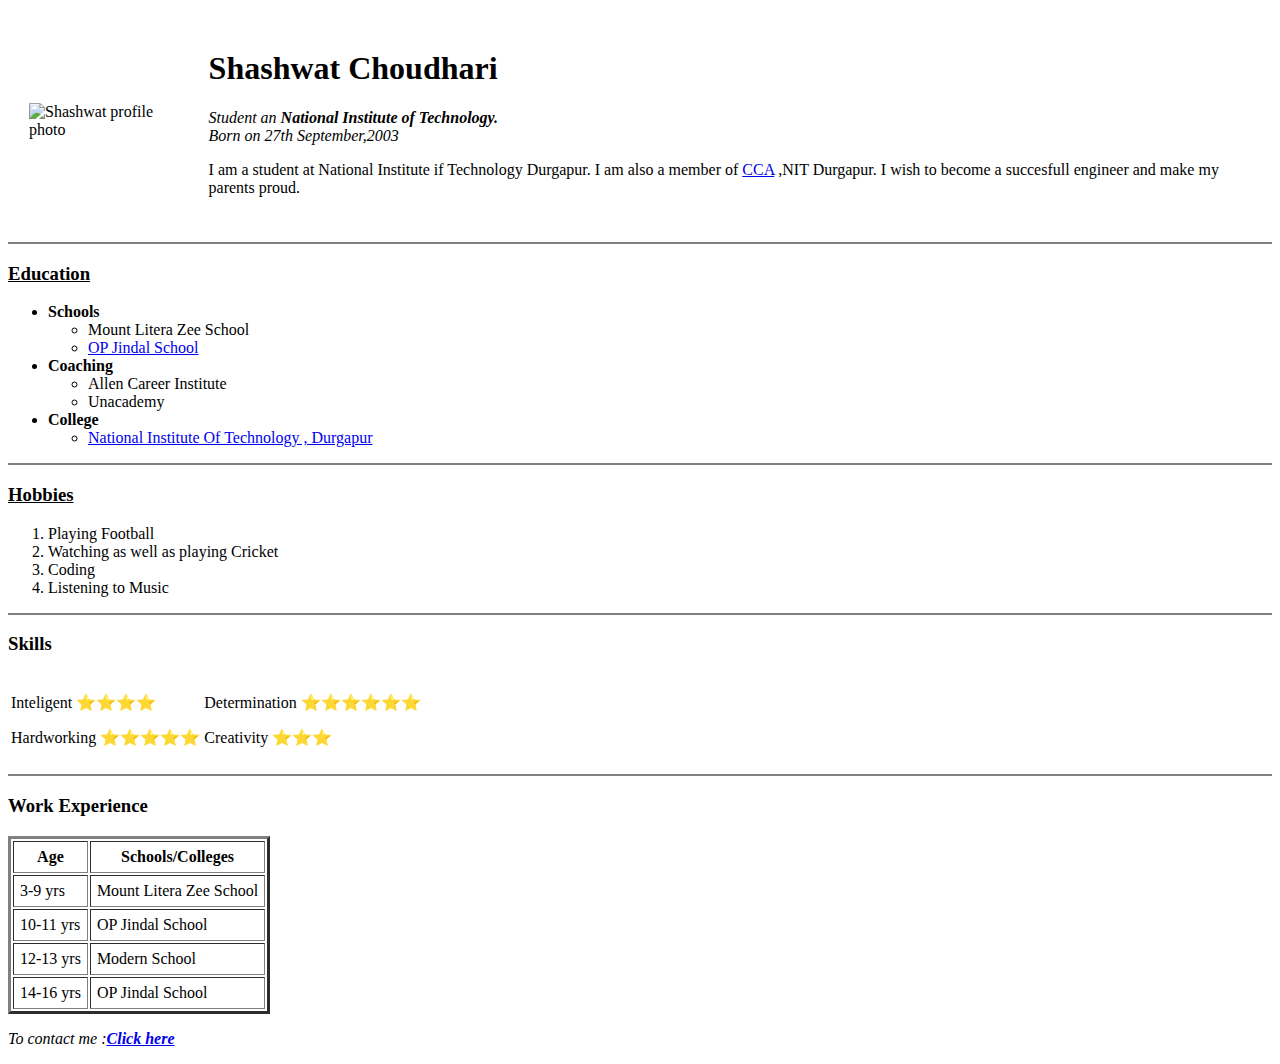
==== index.html @ 1f2fa0c1 "Rename personal website.html to index.html" ====
<!DOCTYPE html>
<html lang="en">
<head>
    <meta charset="UTF-8">
    <title>MY WEBSITE</title>
</head>
<body>
    <table cellspacing="20">
        <tr>
            <td><img src = "415519 (1)-modified.png" alt = "Shashwat profile photo"></td>
            <td><h1>Shashwat Choudhari</h1>
                <p>
                    <em>Student an <strong>National Institute of Technology.</strong><br>Born on 27th September,2003</em>
                </p>
                <p>
                    I am a student at National Institute if Technology Durgapur. I am also a member of <a href="https://www.ccanitd.in/">CCA</a> ,NIT Durgapur.
                    I wish to become a succesfull engineer and make my parents proud.
                </p>
            </td>
        </tr>
    </table>
   
    <hr size="2" noshade>
    <h3><u>Education</u></h3>
    <ul>
        <li><strong>Schools</strong></li>
        <ul>
            <li>Mount Litera Zee School</li>
            <li><a href="https://www.opjsrgh.in/">OP Jindal School</a></li>
        </ul>
        <li><b>Coaching</b></li>
        <ul>
            <li>Allen Career Institute</li>
            <li>Unacademy</li>
        </ul>
        <li><b>College</b></li>
        <ul>
            <li><a href="https://nitdgp.ac.in/">National Institute Of Technology , Durgapur</a></li>
        </ul>
    </ul>
    <hr size="2" noshade>
    <h3><u>Hobbies</u></h3>
    <ol>
        <li>Playing Football</li>
        <li>Watching as well as playing Cricket</li>
        <li>Coding</li>
        <li>Listening to Music</li>        
    </ol>
    <hr size="2" noshade>
    <h3>Skills</h3>
    <table>
        <tr>
            <td>
                <p>Inteligent ⭐⭐⭐⭐</p>
                <p>Hardworking ⭐⭐⭐⭐⭐</p>
            </td>
            <td>
                <p>Determination ⭐⭐⭐⭐⭐⭐</p>
                <p>Creativity ⭐⭐⭐</p>
            </td>
        </tr>
    </table>
    <hr noshade>
    <h3>Work Experience</h3>
    <table border="3" cellpadding="6">
        <thead>
            <tr>
                <th>Age</th>
                <th>Schools/Colleges</th>
            </tr>
        </thead>
        <tbody>
            <tr>
                <td>3-9 yrs</td>
                <td>Mount Litera Zee School</td>
            </tr>
            <tr>
                <td>10-11 yrs</td>
                <td>OP Jindal School</td>
            </tr>
            <tr>
                <td>12-13 yrs</td>
                <td>Modern School</td>
            </tr>
            <tr>
                <td>14-16 yrs</td>
                <td>OP Jindal School</td>
            </tr>
        </tbody>
    </table> 
    <p><i>To contact me :<a href="contact.html"><strong>Click here</strong></a></i></p>
</body>
</html>
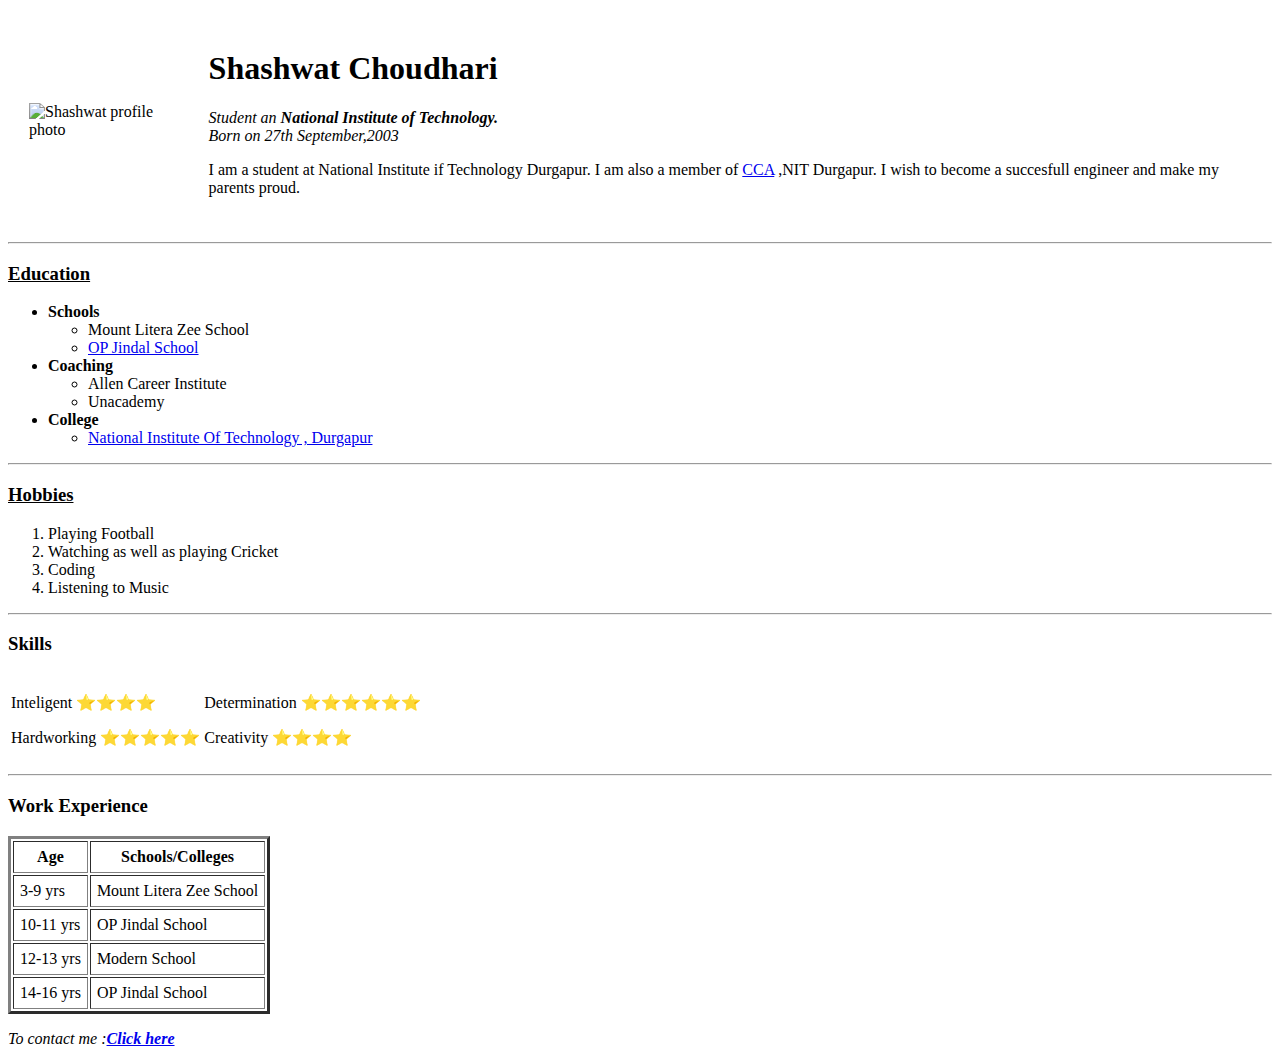
==== commit ee47c779: "ADD website" ====
--- a/index.html
+++ b/index.html
@@ -3,6 +3,7 @@
 <head>
     <meta charset="UTF-8">
     <title>MY WEBSITE</title>
+    <link rel="stylesheet" href="css/styles.css">
 </head>
 <body>
     <table cellspacing="20">
@@ -20,7 +21,7 @@
         </tr>
     </table>
    
-    <hr size="2" noshade>
+    <hr>
     <h3><u>Education</u></h3>
     <ul>
         <li><strong>Schools</strong></li>
@@ -38,7 +39,7 @@
             <li><a href="https://nitdgp.ac.in/">National Institute Of Technology , Durgapur</a></li>
         </ul>
     </ul>
-    <hr size="2" noshade>
+    <hr>
     <h3><u>Hobbies</u></h3>
     <ol>
         <li>Playing Football</li>
@@ -46,7 +47,7 @@
         <li>Coding</li>
         <li>Listening to Music</li>        
     </ol>
-    <hr size="2" noshade>
+    <hr>
     <h3>Skills</h3>
     <table>
         <tr>
@@ -56,11 +57,11 @@
             </td>
             <td>
                 <p>Determination ⭐⭐⭐⭐⭐⭐</p>
-                <p>Creativity ⭐⭐⭐</p>
+                <p>Creativity ⭐⭐⭐⭐</p>
             </td>
         </tr>
     </table>
-    <hr noshade>
+    <hr>
     <h3>Work Experience</h3>
     <table border="3" cellpadding="6">
         <thead>
@@ -90,4 +91,4 @@
     </table> 
     <p><i>To contact me :<a href="contact.html"><strong>Click here</strong></a></i></p>
 </body>
-</html>
+</html>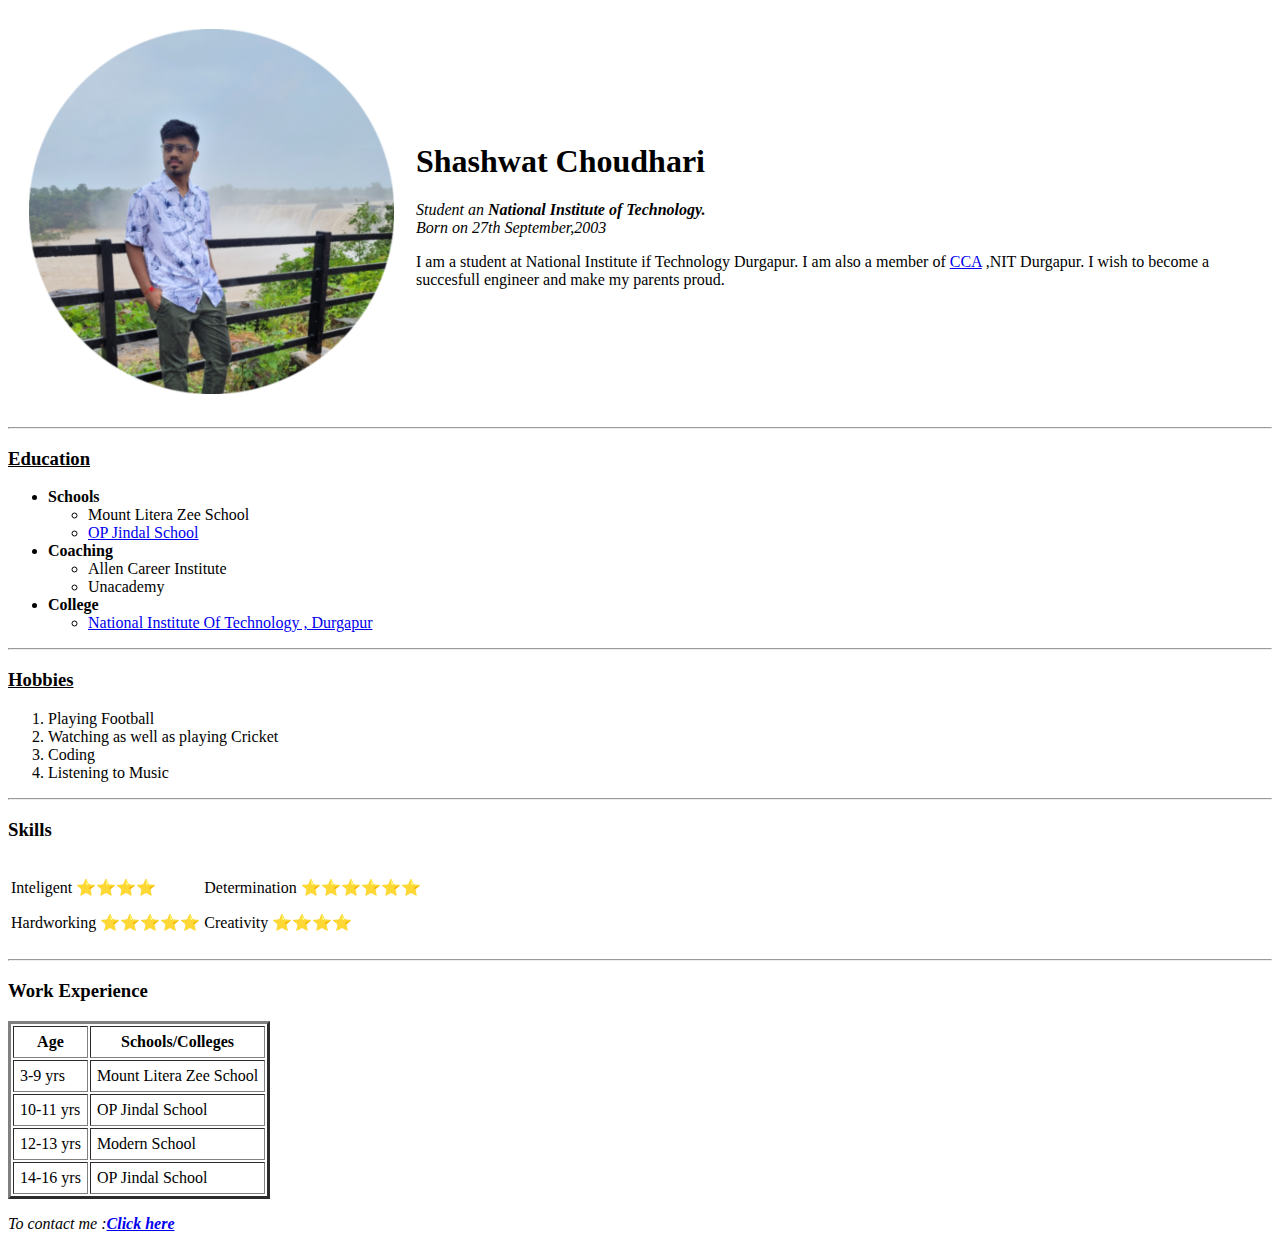
==== commit 9f6699b3: "Add files via upload" ====
--- a/index.html
+++ b/index.html
@@ -8,7 +8,7 @@
 <body>
     <table cellspacing="20">
         <tr>
-            <td><img src = "415519 (1)-modified.png" alt = "Shashwat profile photo"></td>
+            <td><img src = "20220814_103053-modified.png" alt = "Shashwat profile photo"></td>
             <td><h1>Shashwat Choudhari</h1>
                 <p>
                     <em>Student an <strong>National Institute of Technology.</strong><br>Born on 27th September,2003</em>
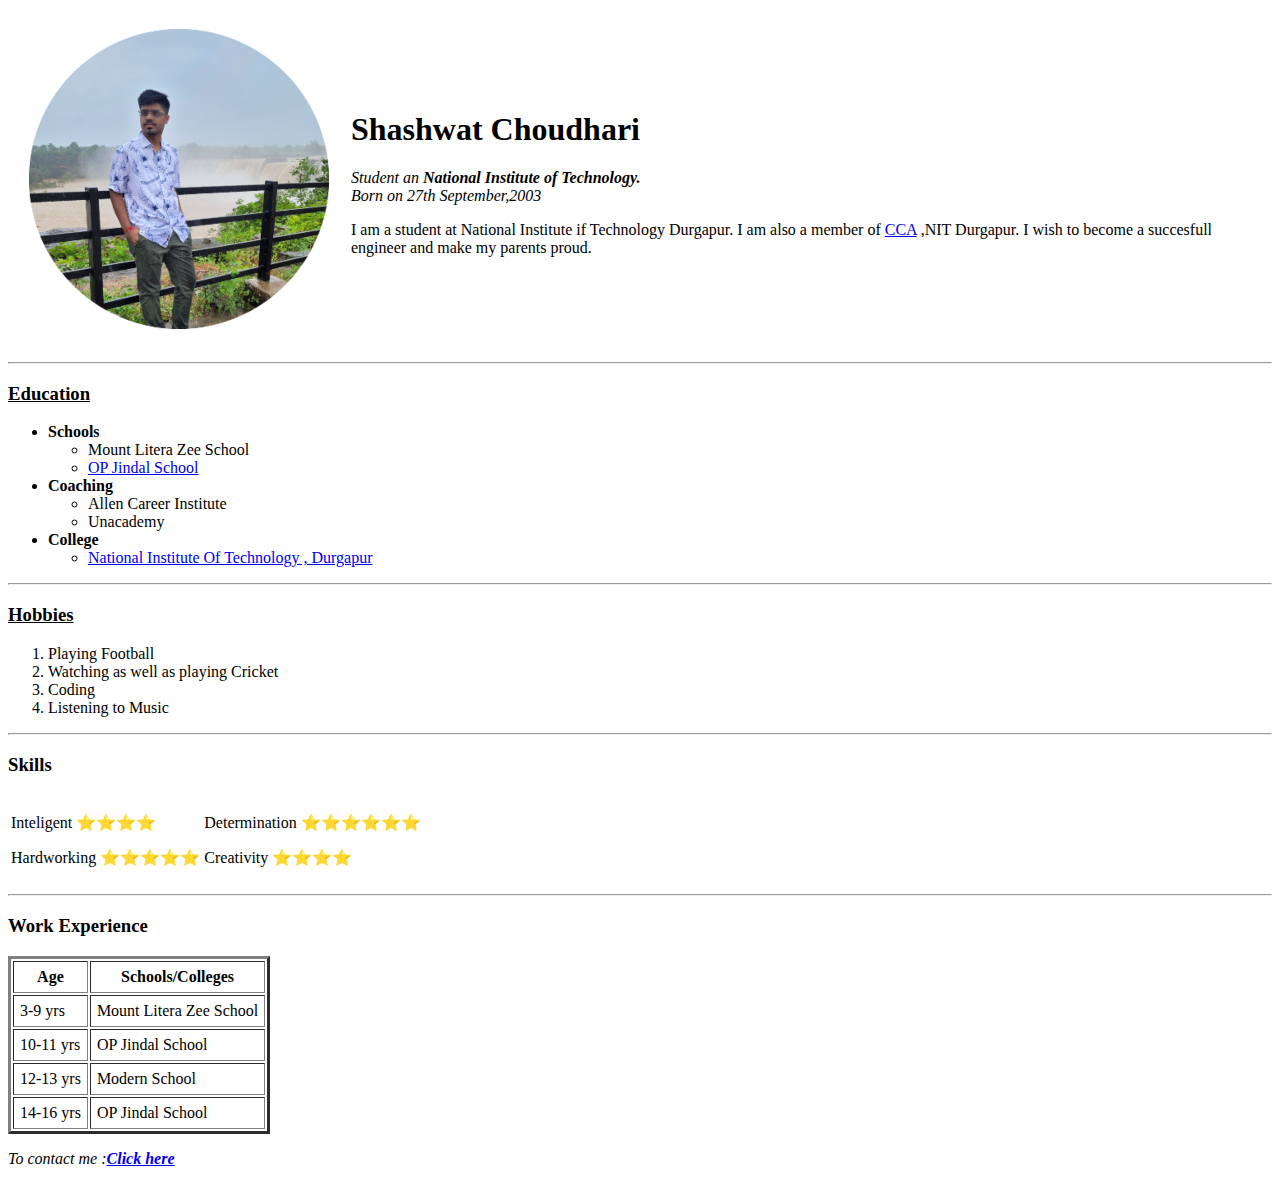
==== commit cfdf56aa: "Add files via upload" ====
--- a/index.html
+++ b/index.html
@@ -8,7 +8,7 @@
 <body>
     <table cellspacing="20">
         <tr>
-            <td><img src = "20220814_103053-modified.png" alt = "Shashwat profile photo"></td>
+            <td><img src = "20220814_103053-modified (1).png" alt = "Shashwat profile photo"></td>
             <td><h1>Shashwat Choudhari</h1>
                 <p>
                     <em>Student an <strong>National Institute of Technology.</strong><br>Born on 27th September,2003</em>
